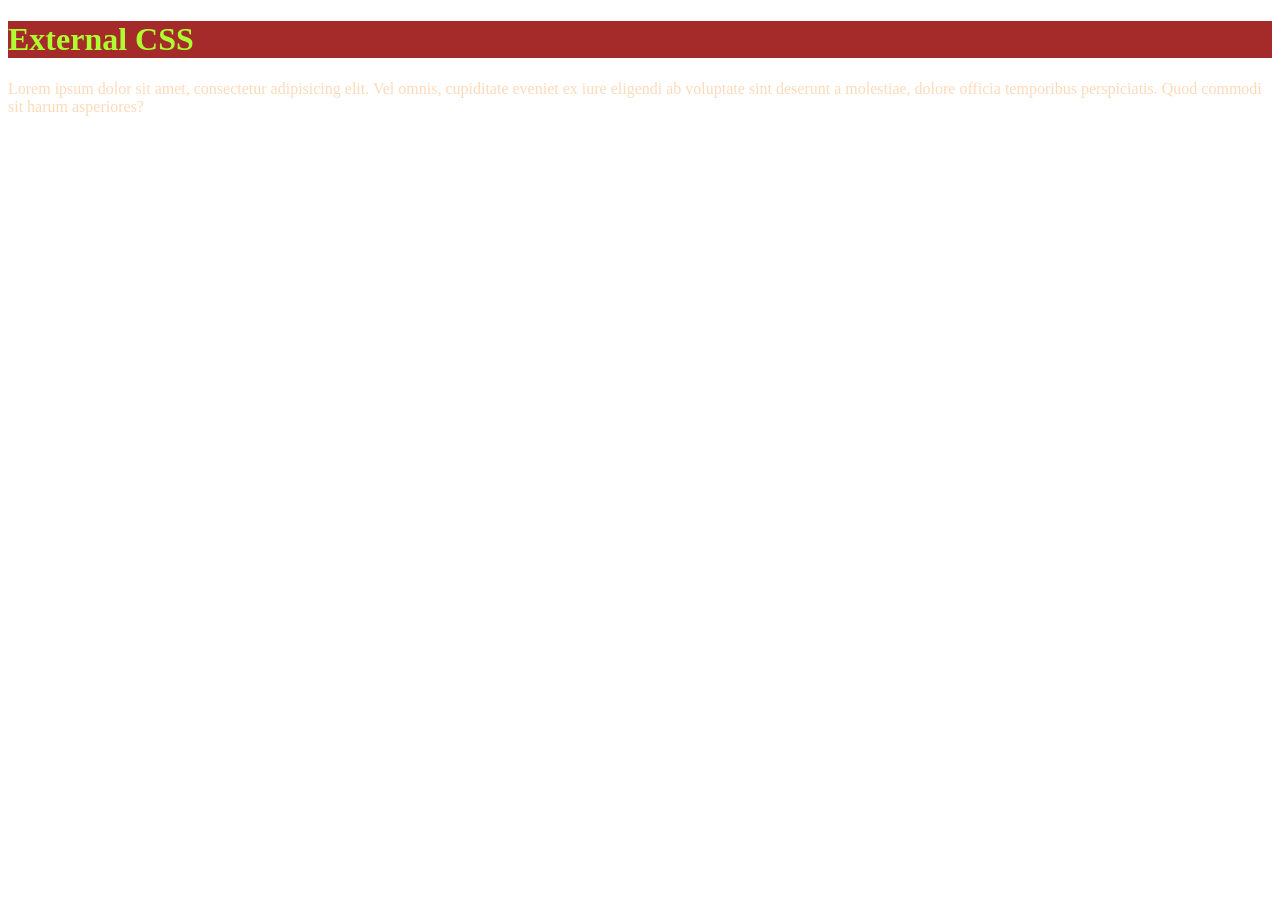
==== style.html @ dbc2b116 "Add files via upload" ====
<!DOCTYPE html>
<html lang="en">
<head>
    <meta charset="UTF-8">
    <meta name="viewport" content="width=device-width, initial-scale=1.0">
    <title>Document</title>
    <link rel="stylesheet" href="index.css">
</head>
<body>
    <h1>External CSS</h1>
    <p>Lorem ipsum dolor sit amet, consectetur adipisicing elit. Vel omnis, cupiditate 
       eveniet ex iure eligendi ab voluptate sint deserunt
       a molestiae, dolore officia temporibus perspiciatis.
       Quod commodi sit harum asperiores?</p>
</body>
</html>
---- index.css ----
h1{
    background-color:brown;
    color:greenyellow
}
p{
    color:peachpuff;
}
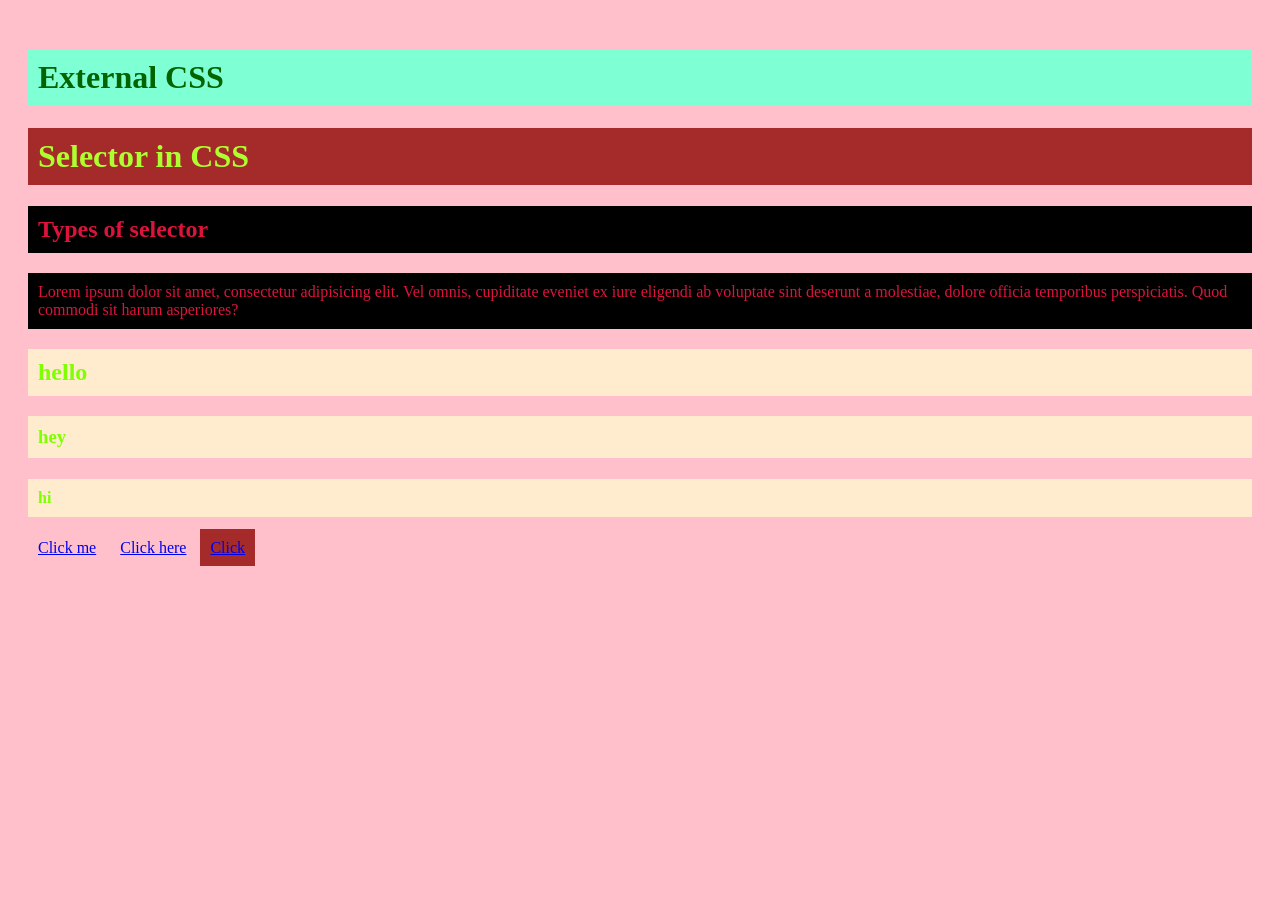
==== commit f427c0fb: "Add files via upload" ====
--- a/style.html
+++ b/style.html
@@ -4,13 +4,46 @@
     <meta charset="UTF-8">
     <meta name="viewport" content="width=device-width, initial-scale=1.0">
     <title>Document</title>
+    <style>
+        h{
+            color: gold;
+            background-color: rgb(16, 16, 177);
+        }
+        #hh{
+            background-color: aquamarine;
+            color: darkgreen;
+        }
+        .pp{
+            color: crimson;
+            background-color: black;
+        }
+        *{
+            background-color: pink;
+            padding:10px;
+        }
+        h2,h3,h4{
+            background-color: blanchedalmond;
+            color: chartreuse;
+        }
+        a[target="_self"]{
+            background-color: brown;
+        }
+    </style>
     <link rel="stylesheet" href="index.css">
 </head>
 <body>
-    <h1>External CSS</h1>
-    <p>Lorem ipsum dolor sit amet, consectetur adipisicing elit. Vel omnis, cupiditate 
+    <h1 id="hh">External CSS</h1>
+    <h1 id="h">Selector in CSS</h1>
+    <h2 class="pp">Types of selector</h2>
+    <p class="pp">Lorem ipsum dolor sit amet, consectetur adipisicing elit. Vel omnis, cupiditate 
        eveniet ex iure eligendi ab voluptate sint deserunt
        a molestiae, dolore officia temporibus perspiciatis.
        Quod commodi sit harum asperiores?</p>
+       <h2>hello</h2>
+       <h3>hey</h3>
+       <h4>hi</h4>
+       <a href="ele.jpg" target="_blank">Click me</a>
+       <a href="https://instagram.com">Click here</a>
+       <a href="https://google.com" target="_self">Click</a>
 </body>
 </html>
